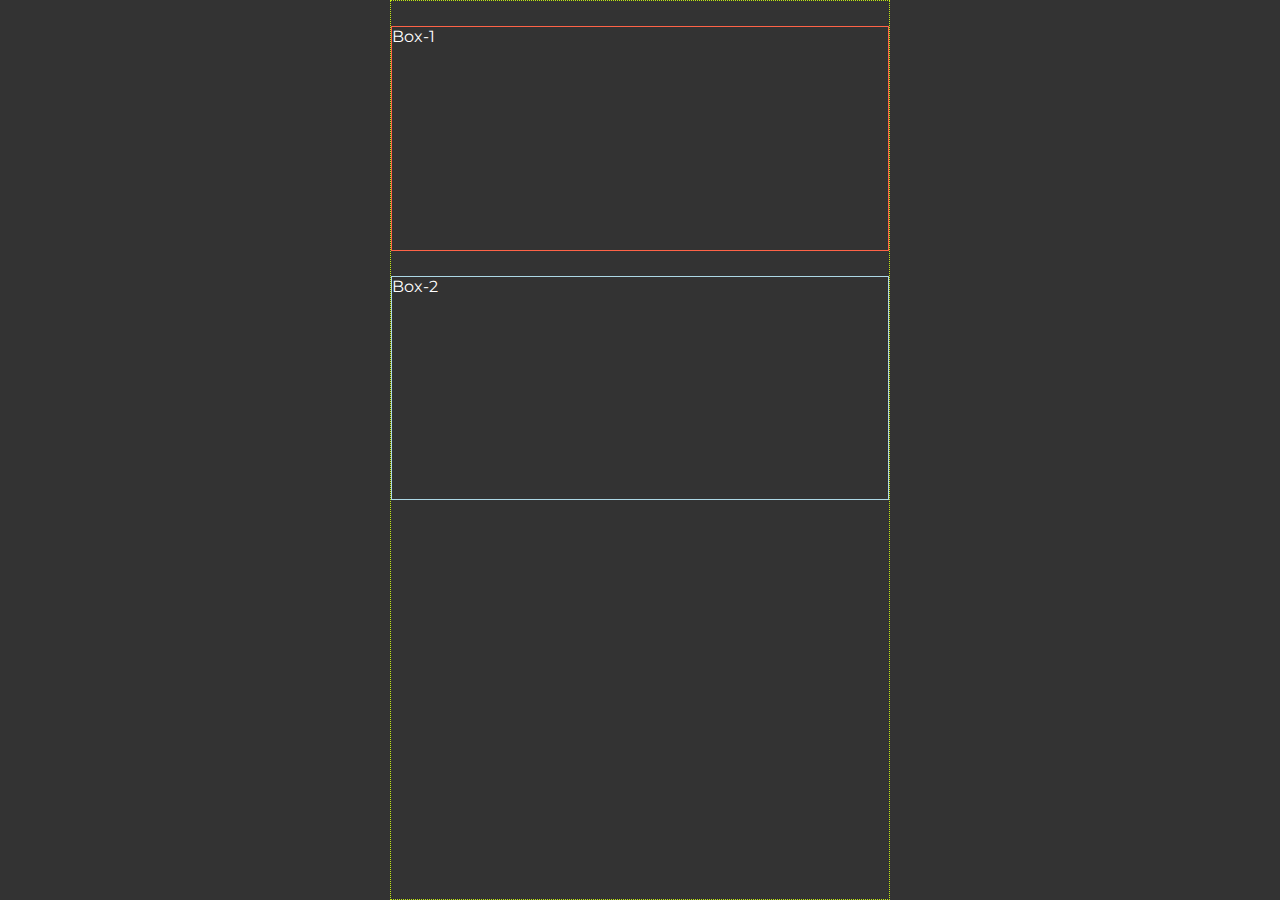
==== index.html @ d73ee2f3 "added html and css" ====
<!DOCTYPE html>
<html lang="en">
<head>
    <meta charset="UTF-8">
    <meta name="viewport" content="width=device-width, initial-scale=1.0">
    <title>Practice</title>
    <link rel="stylesheet" href="css/styles.css">
    <link href="https://fonts.googleapis.com/css2?family=Montserrat&display=swap" rel="stylesheet">
</head>




<!--===== Main Content Start =====-->

<body>
    <div class="container">
        <div class="box">Box-1</div>
        <div class="box">Box-2</div>
    </div>
</body>
</html>
---- css/styles.css ----
* {
    margin: 0;
    padding: 0;
    box-sizing: border-box;
}

body {
    font-family: 'Montserrat', sans-serif;
    background: #333;
    color: #fff;
}

.container {
    max-width: 500px;
    height: 100vh;
    margin: auto;
    border: 1px dotted #C2E812;
}

.box {
    height: 25%;
    width: auto 0;
    margin: 25px 0;
}

.box:first-child {
    border: 1px solid tomato;
}

.box:last-child {
    border: 1px solid lightblue;
}

@media (max-width: 500px) {
    .box {
        width: 100%;
        box-sizing: border-box;
        padding: 10px;
    }
}
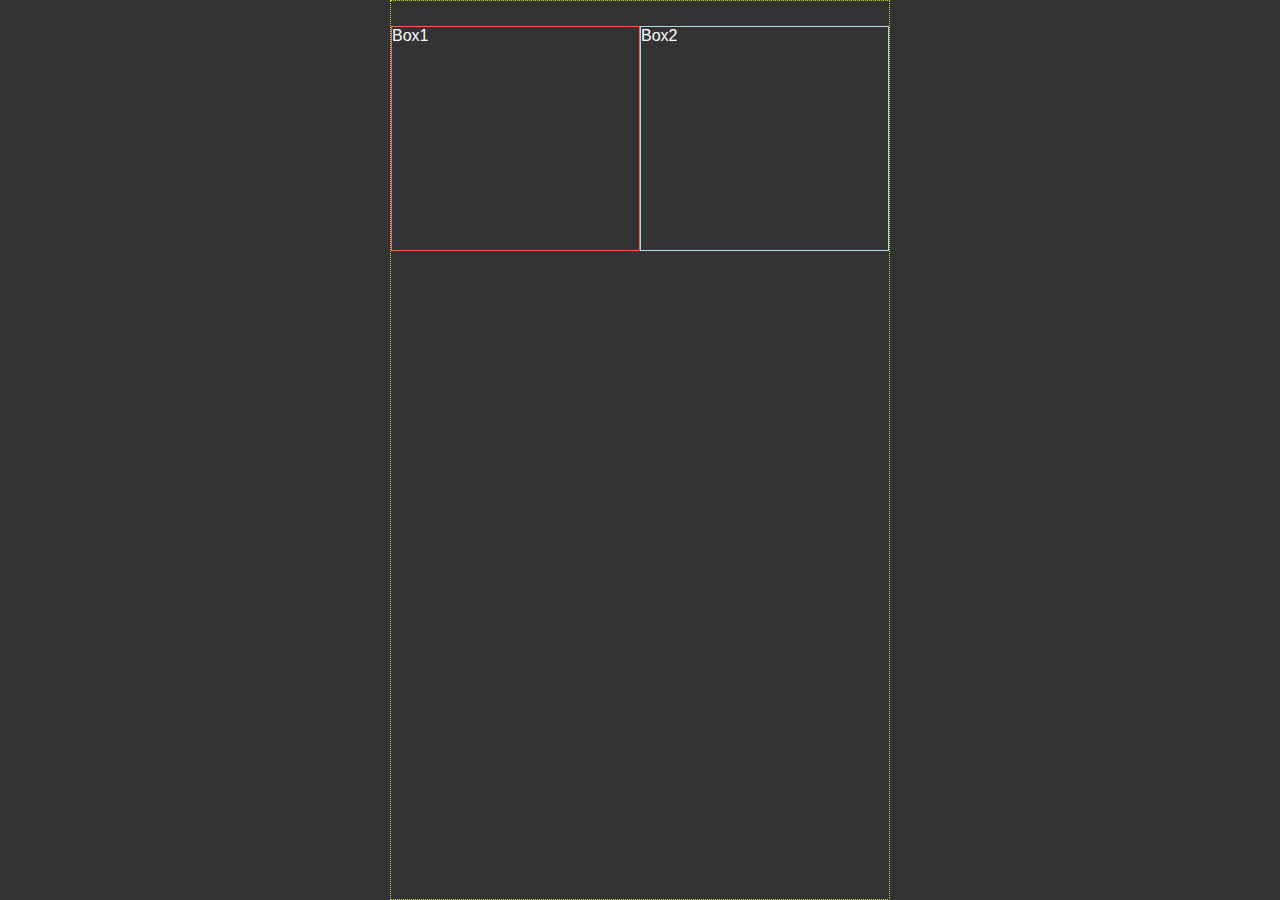
==== commit 175d9774: "update" ====
--- a/index.html
+++ b/index.html
@@ -3,20 +3,17 @@
 <head>
     <meta charset="UTF-8">
     <meta name="viewport" content="width=device-width, initial-scale=1.0">
-    <title>Practice</title>
     <link rel="stylesheet" href="css/styles.css">
-    <link href="https://fonts.googleapis.com/css2?family=Montserrat&display=swap" rel="stylesheet">
+    <title>Document</title>
 </head>
 
 
+<body>
 
-
-<!--===== Main Content Start =====-->
-
-<body>
     <div class="container">
-        <div class="box">Box-1</div>
-        <div class="box">Box-2</div>
+        <div class="box">Box1</div>
+        <div class="box">Box2</div>
     </div>
+    
 </body>
 </html>--- a/css/styles.css
+++ b/css/styles.css
@@ -16,11 +16,12 @@
     height: 100vh;
     margin: auto;
     border: 1px dotted #C2E812;
+    display: flex;
 }
 
 .box {
     height: 25%;
-    width: auto 0;
+    width: 100%;
     margin: 25px 0;
 }
 
@@ -38,4 +39,9 @@
         box-sizing: border-box;
         padding: 10px;
     }
+
+    .container {
+        display: flex;
+        flex-direction: column;
+    }
 }
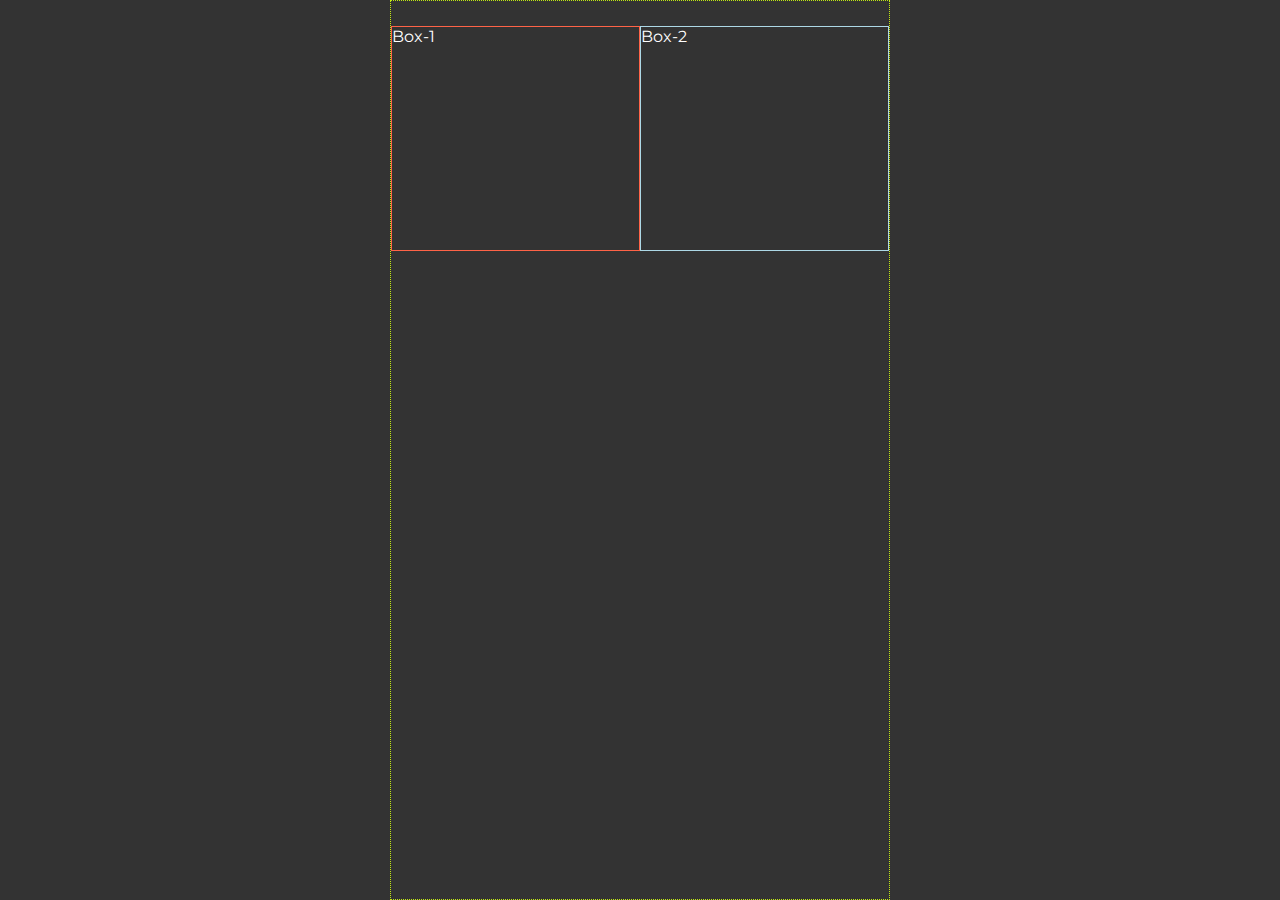
==== commit 2d3312a2: "update to master" ====
--- a/index.html
+++ b/index.html
@@ -4,16 +4,23 @@
     <meta charset="UTF-8">
     <meta name="viewport" content="width=device-width, initial-scale=1.0">
     <link rel="stylesheet" href="css/styles.css">
-    <title>Document</title>
+    <link href="https://fonts.googleapis.com/css2?family=Montserrat&display=swap" rel="stylesheet">
+    <title>Practice</title>
 </head>
 
 
+
+
+
+
+
+<!--===== Main Content Start =====-->
+
 <body>
+    <div class="container">
+        <div class="box">Box-1</div>
+        <div class="box">Box-2</div>
+    </div>
 
-    <div class="container">
-        <div class="box">Box1</div>
-        <div class="box">Box2</div>
-    </div>
-    
 </body>
 </html>